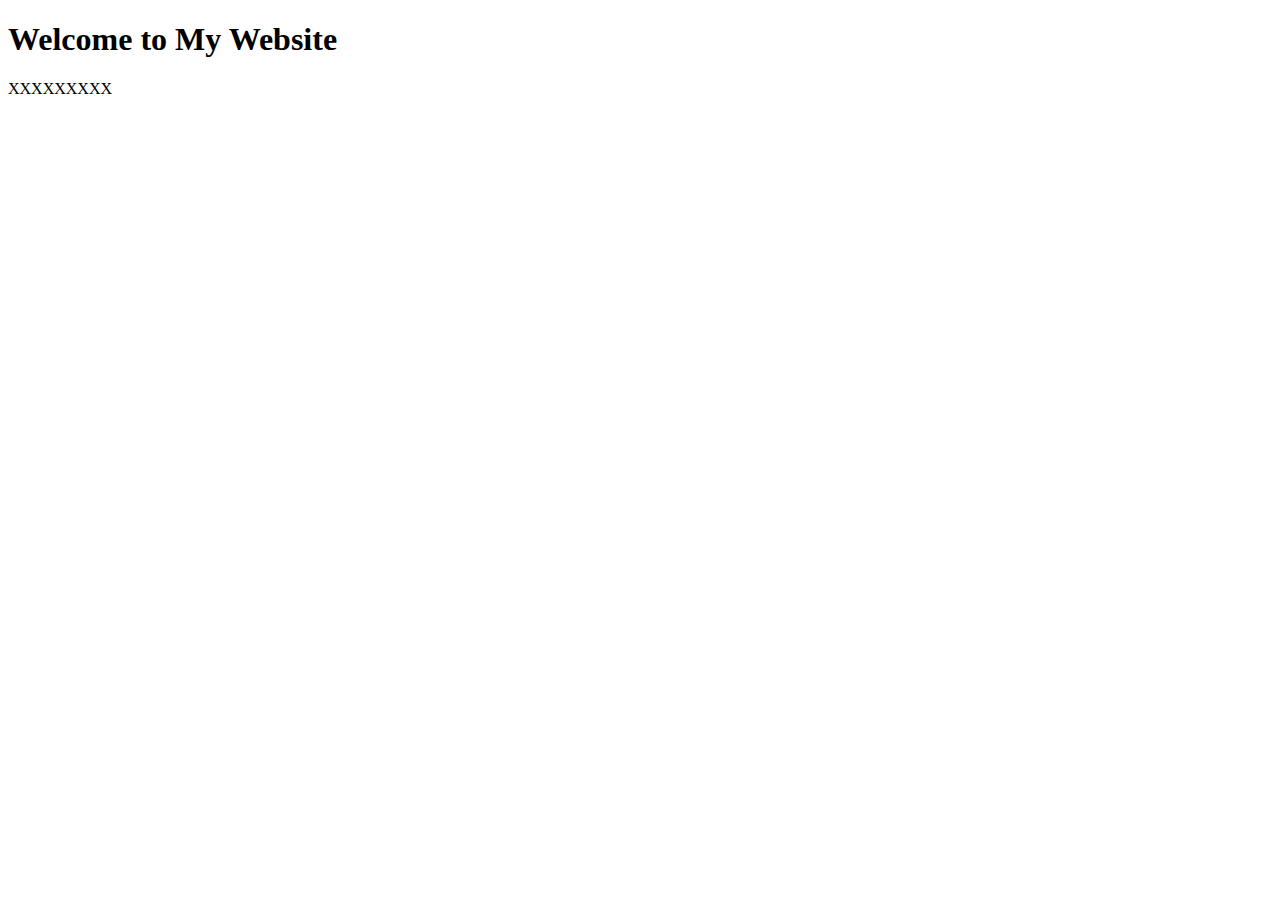
==== index.html @ 3447748e "Initial commit" ====
<!-- This is a base template of a proper HTML5 page, please modify and update to meet the requirments of the week 1 lab -->
<!-- Feel free to add addtional style sheets either here or in css folder -->
<!DOCTYPE html>
<html lang="en">
  <head>
    <meta charset="UTF-8">
    <meta name="viewport" content="width=device-width, initial-scale=1.0">
    <meta http-equiv="X-UA-Compatible" content="ie=edge">
    <title>WDD221 Assignmnet 1 Template</title>
    <link rel="stylesheet" href="./style.css">
    <link rel="icon" href="./favicon.ico" type="image/x-icon">
  </head>
  <body>
    <main>
        <h1>Welcome to My Website</h1>  
    </main>
    <div>
        XXXXXXXXX
    </div>
	<script src="./js/index.js"></script>
  <script>
    var name = prompt("What is your name?");
    var num = prompt("How many times should I write your name?");
    for ( var n = 1; n <= num ; n++ ) {
      document.write( name + " ");
}
  </script>
  </body>
</html>
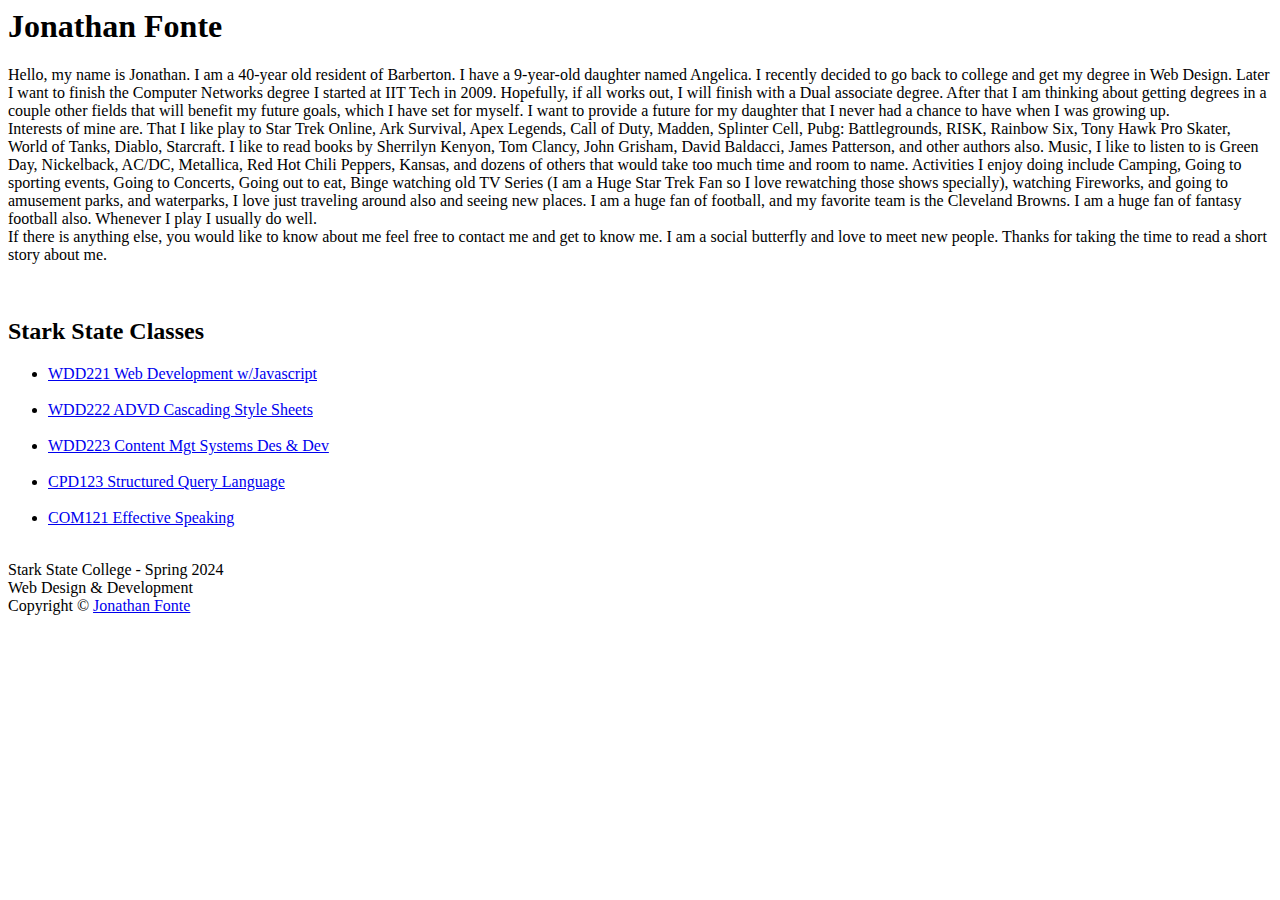
==== commit 4b769a8f: "Week 1 Lab" ====
--- a/index.html
+++ b/index.html
@@ -1,29 +1,59 @@
-<!-- This is a base template of a proper HTML5 page, please modify and update to meet the requirments of the week 1 lab -->
-<!-- Feel free to add addtional style sheets either here or in css folder -->
-<!DOCTYPE html>
+<!-- <!-- <!DOCTYPE html>
 <html lang="en">
-  <head>
-    <meta charset="UTF-8">
-    <meta name="viewport" content="width=device-width, initial-scale=1.0">
-    <meta http-equiv="X-UA-Compatible" content="ie=edge">
-    <title>WDD221 Assignmnet 1 Template</title>
-    <link rel="stylesheet" href="./style.css">
-    <link rel="icon" href="./favicon.ico" type="image/x-icon">
-  </head>
-  <body>
+<!-- Jonathan Fonte, Web Design & Development Major, 8/21/2023 -->
+
+<head>
+  <title> Stark State Classes</title>
+  <meta charset="UTF-8">
+  <meta name="viewport" content="width=device-width, initial-scale=1.0">
+  <meta http-equiv="X-UA-Compatible" content="ie=edge">
+  <link rel="stylesheet" href="personal.css">
+  <link rel="icon" href="./favicon.ico" type="image/x-icon">
+</head>
+
+<body>
+  <div id="wrapper">
+    <header>
+      <h1> Jonathan Fonte</h1>
+    </header>
+    <p>
+      Hello, my name is Jonathan. I am a 40-year old resident of Barberton. I have a 9-year-old daughter named Angelica.
+      I recently decided to go back to college and get my degree in Web Design. Later I want to finish the Computer
+      Networks degree I started at IIT Tech in 2009. Hopefully, if all works out, I will finish with a Dual associate
+      degree. After that I am thinking about getting degrees in a couple other fields that will benefit my future goals,
+      which I have set for myself. I want to provide a future for my daughter that I never had a chance to have when I
+      was growing up.<br>
+      Interests of mine are. That I like play to Star Trek Online, Ark Survival, Apex Legends, Call of Duty, Madden,
+      Splinter Cell, Pubg: Battlegrounds, RISK, Rainbow Six, Tony Hawk Pro Skater, World of Tanks, Diablo, Starcraft. I
+      like to read books by Sherrilyn Kenyon, Tom Clancy, John Grisham, David Baldacci, James Patterson, and other
+      authors also. Music, I like to listen to is Green Day, Nickelback, AC/DC, Metallica, Red Hot Chili Peppers,
+      Kansas, and dozens of others that would take too much time and room to name. Activities I enjoy doing include
+      Camping, Going to sporting events, Going to Concerts, Going out to eat, Binge watching old TV Series (I am a Huge
+      Star Trek Fan so I love rewatching those shows specially), watching Fireworks, and going to amusement parks, and
+      waterparks, I love just traveling around also and seeing new places. I am a huge fan of football, and my favorite
+      team is the Cleveland Browns. I am a huge fan of fantasy football also. Whenever I play I usually do well.<br>
+      If there is anything else, you would like to know about me feel free to contact me and get to know me. I am a
+      social butterfly and love to meet new people. Thanks for taking the time to read a short story about me.
+    </p>
+    <br>
     <main>
-        <h1>Welcome to My Website</h1>  
+      <h2> Stark State Classes</h2>
+      <nav>
+        <ul>
+          <li> <a href="casestudy/index.html"> WDD221 Web Development w/Javascript</a> </li>&nbsp;
+          <li> <a href="embedded1.html"> WDD222 ADVD Cascading Style Sheets</a> </li>&nbsp;
+          <li> <a href="casestudy/index.html"> WDD223 Content Mgt Systems Des & Dev</a> </li>&nbsp;
+          <li> <a href="shadowch4/index.html"> CPD123 Structured Query Language</a> </li>&nbsp;
+          <li> <a href="casestudy/index.html"> COM121 Effective Speaking</a> </li>
+        </ul>
+      </nav>
     </main>
-    <div>
-        XXXXXXXXX
-    </div>
-	<script src="./js/index.js"></script>
-  <script>
-    var name = prompt("What is your name?");
-    var num = prompt("How many times should I write your name?");
-    for ( var n = 1; n <= num ; n++ ) {
-      document.write( name + " ");
-}
-  </script>
-  </body>
+    <br>
+    <footer>
+      Stark State College - Spring 2024<br>
+      Web Design & Development<br>
+      Copyright &copy; <a href="mailto:jfonte0512@starkstate.net">Jonathan Fonte</a>
+    </footer>
+  </div>
+</body>
 </html>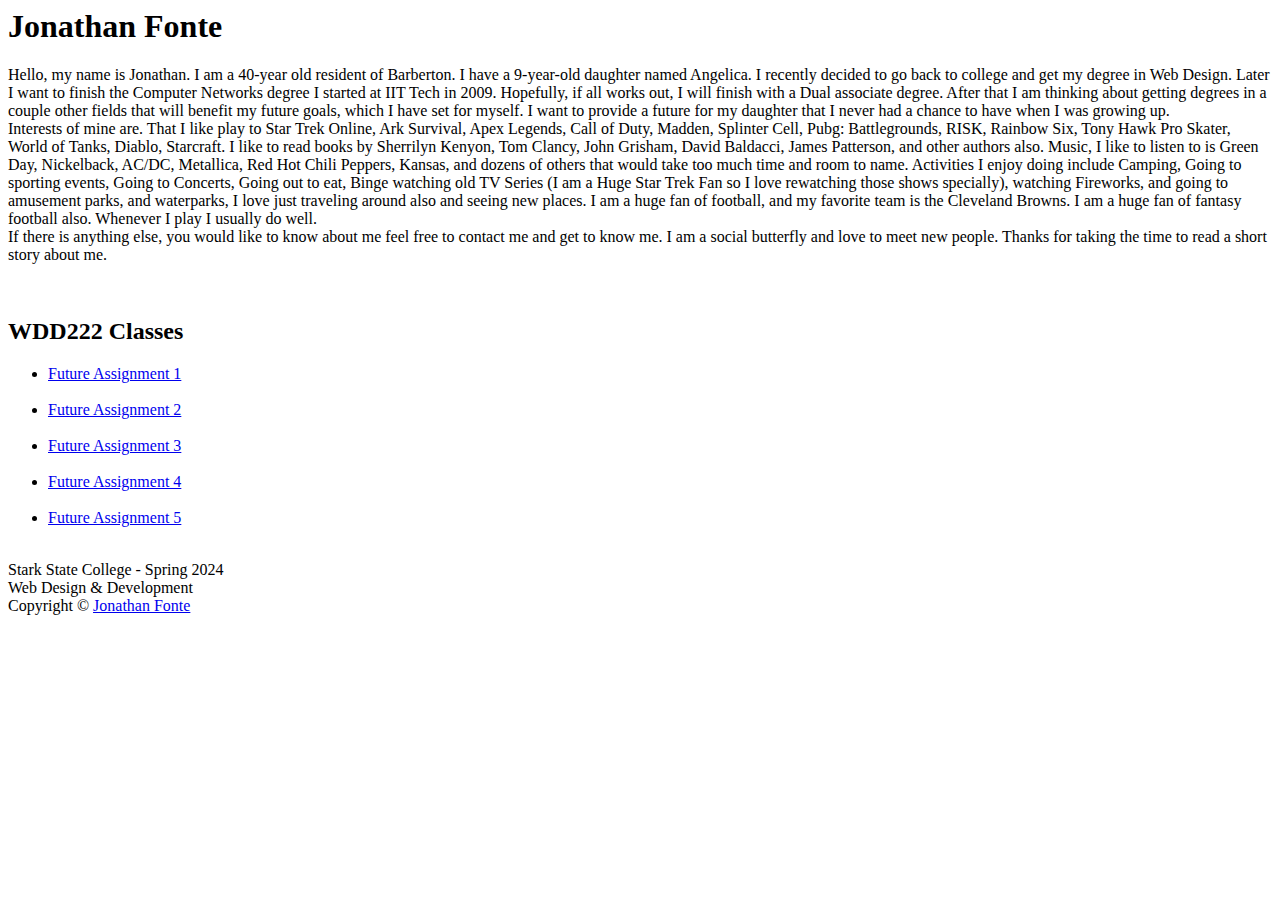
==== commit c02f8bea: "Week 1 Lab" ====
--- a/index.html
+++ b/index.html
@@ -37,14 +37,14 @@
     </p>
     <br>
     <main>
-      <h2> Stark State Classes</h2>
+      <h2> WDD222 Classes</h2>
       <nav>
         <ul>
-          <li> <a href="casestudy/index.html"> WDD221 Web Development w/Javascript</a> </li>&nbsp;
-          <li> <a href="embedded1.html"> WDD222 ADVD Cascading Style Sheets</a> </li>&nbsp;
-          <li> <a href="casestudy/index.html"> WDD223 Content Mgt Systems Des & Dev</a> </li>&nbsp;
-          <li> <a href="shadowch4/index.html"> CPD123 Structured Query Language</a> </li>&nbsp;
-          <li> <a href="casestudy/index.html"> COM121 Effective Speaking</a> </li>
+          <li> <a href="futureassignment1.html"> Future Assignment 1</a> </li>&nbsp;
+          <li> <a href="futureassignment2.html"> Future Assignment 2</a> </li>&nbsp;
+          <li> <a href="futureassignment3.html"> Future Assignment 3</a> </li>&nbsp;
+          <li> <a href="futureassignment4.html"> Future Assignment 4</a> </li>&nbsp;
+          <li> <a href="futureassignment5.html"> Future Assignment 5</a> </li>
         </ul>
       </nav>
     </main>
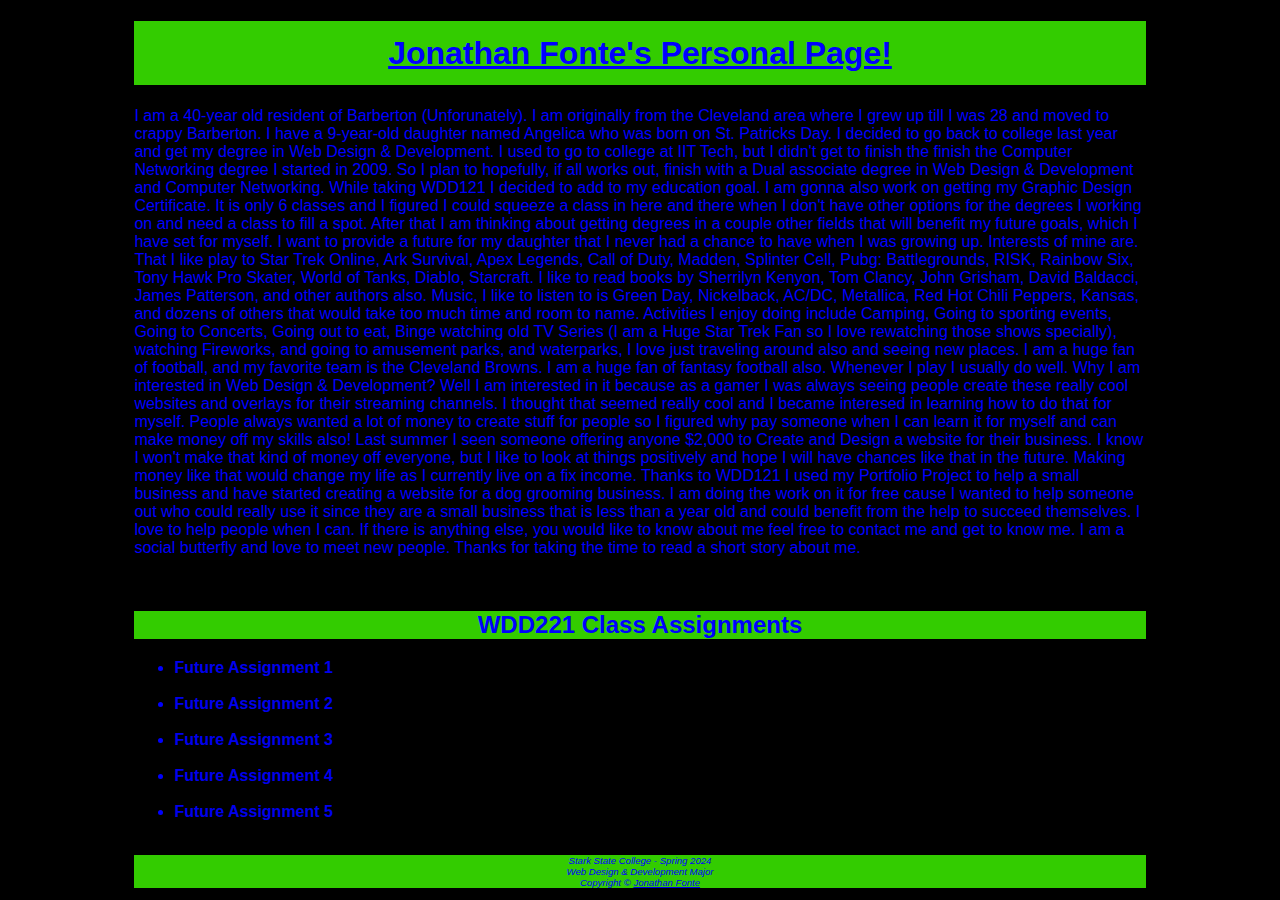
==== commit 6b366e9e: "Week 1 Lab" ====
--- a/index.html
+++ b/index.html
@@ -1,9 +1,9 @@
-<!-- <!-- <!DOCTYPE html>
+<!DOCTYPE html>
 <html lang="en">
 <!-- Jonathan Fonte, Web Design & Development Major, 8/21/2023 -->
 
 <head>
-  <title> Stark State Classes</title>
+  <title> WDD221 Landing Page</title>
   <meta charset="UTF-8">
   <meta name="viewport" content="width=device-width, initial-scale=1.0">
   <meta http-equiv="X-UA-Compatible" content="ie=edge">
@@ -14,30 +14,20 @@
 <body>
   <div id="wrapper">
     <header>
-      <h1> Jonathan Fonte</h1>
+      <h1> Jonathan Fonte's Personal Page!</h1>
     </header>
     <p>
-      Hello, my name is Jonathan. I am a 40-year old resident of Barberton. I have a 9-year-old daughter named Angelica.
-      I recently decided to go back to college and get my degree in Web Design. Later I want to finish the Computer
-      Networks degree I started at IIT Tech in 2009. Hopefully, if all works out, I will finish with a Dual associate
-      degree. After that I am thinking about getting degrees in a couple other fields that will benefit my future goals,
-      which I have set for myself. I want to provide a future for my daughter that I never had a chance to have when I
-      was growing up.<br>
-      Interests of mine are. That I like play to Star Trek Online, Ark Survival, Apex Legends, Call of Duty, Madden,
-      Splinter Cell, Pubg: Battlegrounds, RISK, Rainbow Six, Tony Hawk Pro Skater, World of Tanks, Diablo, Starcraft. I
-      like to read books by Sherrilyn Kenyon, Tom Clancy, John Grisham, David Baldacci, James Patterson, and other
-      authors also. Music, I like to listen to is Green Day, Nickelback, AC/DC, Metallica, Red Hot Chili Peppers,
-      Kansas, and dozens of others that would take too much time and room to name. Activities I enjoy doing include
-      Camping, Going to sporting events, Going to Concerts, Going out to eat, Binge watching old TV Series (I am a Huge
-      Star Trek Fan so I love rewatching those shows specially), watching Fireworks, and going to amusement parks, and
-      waterparks, I love just traveling around also and seeing new places. I am a huge fan of football, and my favorite
-      team is the Cleveland Browns. I am a huge fan of fantasy football also. Whenever I play I usually do well.<br>
-      If there is anything else, you would like to know about me feel free to contact me and get to know me. I am a
-      social butterfly and love to meet new people. Thanks for taking the time to read a short story about me.
+      I am a 40-year old resident of Barberton (Unforunately). I am originally from the Cleveland area where I grew up till I was 28 and moved to crappy Barberton. I have a 9-year-old daughter named Angelica who was born on St. Patricks Day. I decided to go back to college last year and get my degree in Web Design & Development. I used to go to college at IIT Tech, but I didn't get to finish the finish the Computer Networking degree I started in 2009. So I plan to hopefully, if all works out, finish with a Dual associate degree in Web Design & Development and Computer Networking. While taking WDD121 I decided to add to my education goal. I am gonna also work on getting my Graphic Design Certificate. It is only 6 classes and I figured I could squeeze a class in here and there when I don't have other options for the degrees I working on and need a class to fill a spot. After that I am thinking about getting degrees in a couple other fields that will benefit my future goals, which I have set for myself. I want to provide a future for my daughter that I never had a chance to have when I was growing up.
+
+      Interests of mine are. That I like play to Star Trek Online, Ark Survival, Apex Legends, Call of Duty, Madden, Splinter Cell, Pubg: Battlegrounds, RISK, Rainbow Six, Tony Hawk Pro Skater, World of Tanks, Diablo, Starcraft. I like to read books by Sherrilyn Kenyon, Tom Clancy, John Grisham, David Baldacci, James Patterson, and other authors also. Music, I like to listen to is Green Day, Nickelback, AC/DC, Metallica, Red Hot Chili Peppers, Kansas, and dozens of others that would take too much time and room to name. Activities I enjoy doing include Camping, Going to sporting events, Going to Concerts, Going out to eat, Binge watching old TV Series (I am a Huge Star Trek Fan so I love rewatching those shows specially), watching Fireworks, and going to amusement parks, and waterparks, I love just traveling around also and seeing new places. I am a huge fan of football, and my favorite team is the Cleveland Browns. I am a huge fan of fantasy football also. Whenever I play I usually do well.
+      
+      Why I am interested in Web Design & Development? Well I am interested in it because as a gamer I was always seeing people create these really cool websites and overlays for their streaming channels. I thought that seemed really cool and I became interesed in learning how to do that for myself. People always wanted a lot of money to create stuff for people so I figured why pay someone when I can learn it for myself and can make money off my skills also! Last summer I seen someone offering anyone $2,000 to Create and Design a website for their business. I know I won't make that kind of money off everyone, but I like to look at things positively and hope I will have chances like that in the future. Making money like that would change my life as I currently live on a fix income. Thanks to WDD121 I used my Portfolio Project to help a small business and have started creating a website for a dog grooming business. I am doing the work on it for free cause I wanted to help someone out who could really use it since they are a small business that is less than a year old and could benefit from the help to succeed themselves. I love to help people when I can.
+      
+      If there is anything else, you would like to know about me feel free to contact me and get to know me. I am a social butterfly and love to meet new people. Thanks for taking the time to read a short story about me.
     </p>
     <br>
     <main>
-      <h2> WDD222 Classes</h2>
+      <h2> WDD221 Class Assignments</h2>
       <nav>
         <ul>
           <li> <a href="futureassignment1.html"> Future Assignment 1</a> </li>&nbsp;
@@ -51,7 +41,7 @@
     <br>
     <footer>
       Stark State College - Spring 2024<br>
-      Web Design & Development<br>
+      Web Design & Development Major<br>
       Copyright &copy; <a href="mailto:jfonte0512@starkstate.net">Jonathan Fonte</a>
     </footer>
   </div>
--- a/personal.css
+++ b/personal.css
@@ -0,0 +1,21 @@
+body { background-color: #000000;
+       color: #0000FF;
+       font-family: Verdana, Arial, sans-serif; }
+header { background-color: #33CC00;
+         text-align: center;}
+h1 { font-weight: bold;
+     text-decoration-line: underline;
+     line-height: 200%; }
+h2 { background-color: #33CC00;
+     font-weight: bold;
+     text-align: center;}
+nav { font-weight: bold; }
+nav a { text-decoration: none;}
+ul { font-weight: bold; }
+footer { background-color: #33CC00;
+         font-size: .60em;
+         font-style: italic; 
+         text-align: center; }
+#wrapper { margin-left: auto;
+           margin-right: auto;
+           width: 80%; }